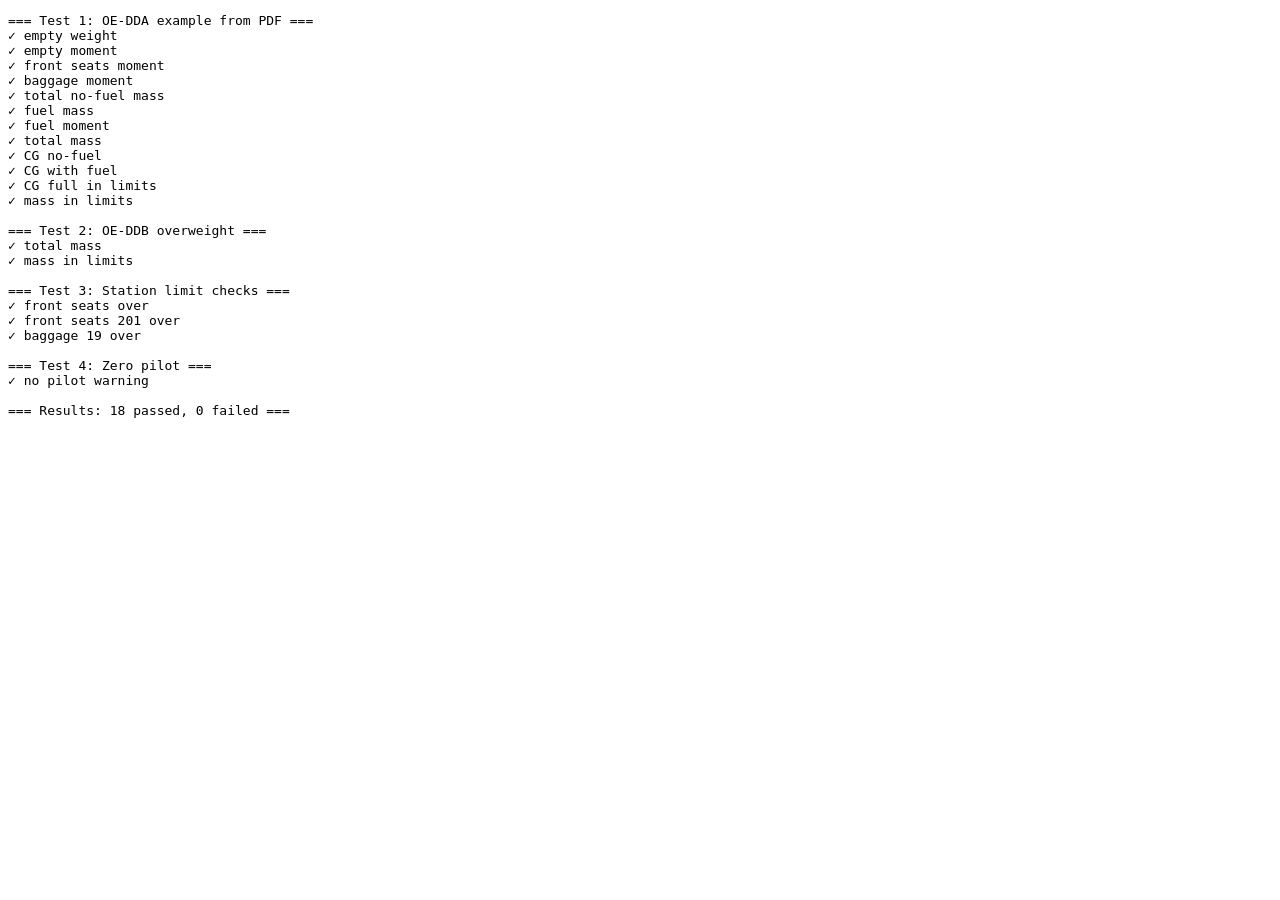
==== js/calculator.test.html @ 33f213fd "feat: calculator module with pure M&B logic and test harness" ====
<!DOCTYPE html>
<html><head><title>Calculator Tests</title></head>
<body>
<pre id="output"></pre>
<script type="module">
import { calculate } from './calculator.js';
import { FLEET, LOADING_STATIONS, FUEL_DENSITY, FUEL_ARM, MAX_FUEL_LITERS } from './fleet-data.js';

const log = (msg) => { document.getElementById('output').textContent += msg + '\n'; };
let passed = 0, failed = 0;

function assert(name, actual, expected, tolerance = 0.01) {
  if (Math.abs(actual - expected) <= tolerance) {
    log(`✓ ${name}`);
    passed++;
  } else {
    log(`✗ ${name}: expected ${expected}, got ${actual}`);
    failed++;
  }
}

// Test 1: Empty aircraft OE-DDA with 150kg front seats, 20kg baggage, 148L fuel
const result1 = calculate({
  aircraft: FLEET[0], // OE-DDA
  stationMasses: { frontSeats: 150, rearSeats: 0, stdBaggage: 20, baggageTube: 0, shortBagExt: 0, fwdExtBag: 0, aftExtBag: 0 },
  fuelLiters: 148,
});

log('=== Test 1: OE-DDA example from PDF ===');
assert('empty weight',       result1.emptyMass,     939.65);
assert('empty moment',       result1.emptyMoment,   2294.80);
assert('front seats moment', result1.stationMoments.frontSeats, 345.0);
assert('baggage moment',     result1.stationMoments.stdBaggage, 73.0);
assert('total no-fuel mass', result1.totalNoFuelMass, 1109.65);
assert('fuel mass',          result1.fuelMass,       124.32);
assert('fuel moment',        result1.fuelMoment,     326.96, 0.1);
assert('total mass',         result1.totalMass,      1233.97, 0.1);
assert('CG no-fuel',        result1.cgNoFuel,       2.445, 0.01);
assert('CG with fuel',      result1.cgFull,         2.463, 0.01);
assert('CG full in limits', result1.cgFullInLimits,  1);
assert('mass in limits',    result1.massInLimits,    1);

// Test 2: OE-DDB overweight scenario
const result2 = calculate({
  aircraft: FLEET[1], // OE-DDB, MTOM 1280
  stationMasses: { frontSeats: 200, rearSeats: 80, stdBaggage: 18, baggageTube: 0, shortBagExt: 0, fwdExtBag: 0, aftExtBag: 0 },
  fuelLiters: 148,
});

log('\n=== Test 2: OE-DDB overweight ===');
assert('total mass',      result2.totalMass, 913.73 + 200 + 80 + 18 + 148*0.84, 0.1);
assert('mass in limits',  result2.massInLimits, 0); // should exceed 1280

// Test 3: Station limit violations
log('\n=== Test 3: Station limit checks ===');
assert('front seats over', result2.stationWarnings.frontSeats, 0); // 200 = max, not over
const result3 = calculate({
  aircraft: FLEET[0],
  stationMasses: { frontSeats: 201, rearSeats: 0, stdBaggage: 19, baggageTube: 0, shortBagExt: 0, fwdExtBag: 0, aftExtBag: 0 },
  fuelLiters: 0,
});
assert('front seats 201 over', result3.stationWarnings.frontSeats, 1);
assert('baggage 19 over',      result3.stationWarnings.stdBaggage, 1);

// Test 4: Zero pilot weight
log('\n=== Test 4: Zero pilot ===');
const result4 = calculate({
  aircraft: FLEET[0],
  stationMasses: { frontSeats: 0, rearSeats: 0, stdBaggage: 0, baggageTube: 0, shortBagExt: 0, fwdExtBag: 0, aftExtBag: 0 },
  fuelLiters: 0,
});
assert('no pilot warning', result4.noPilotWarning, 1);

log(`\n=== Results: ${passed} passed, ${failed} failed ===`);
</script>
</body></html>
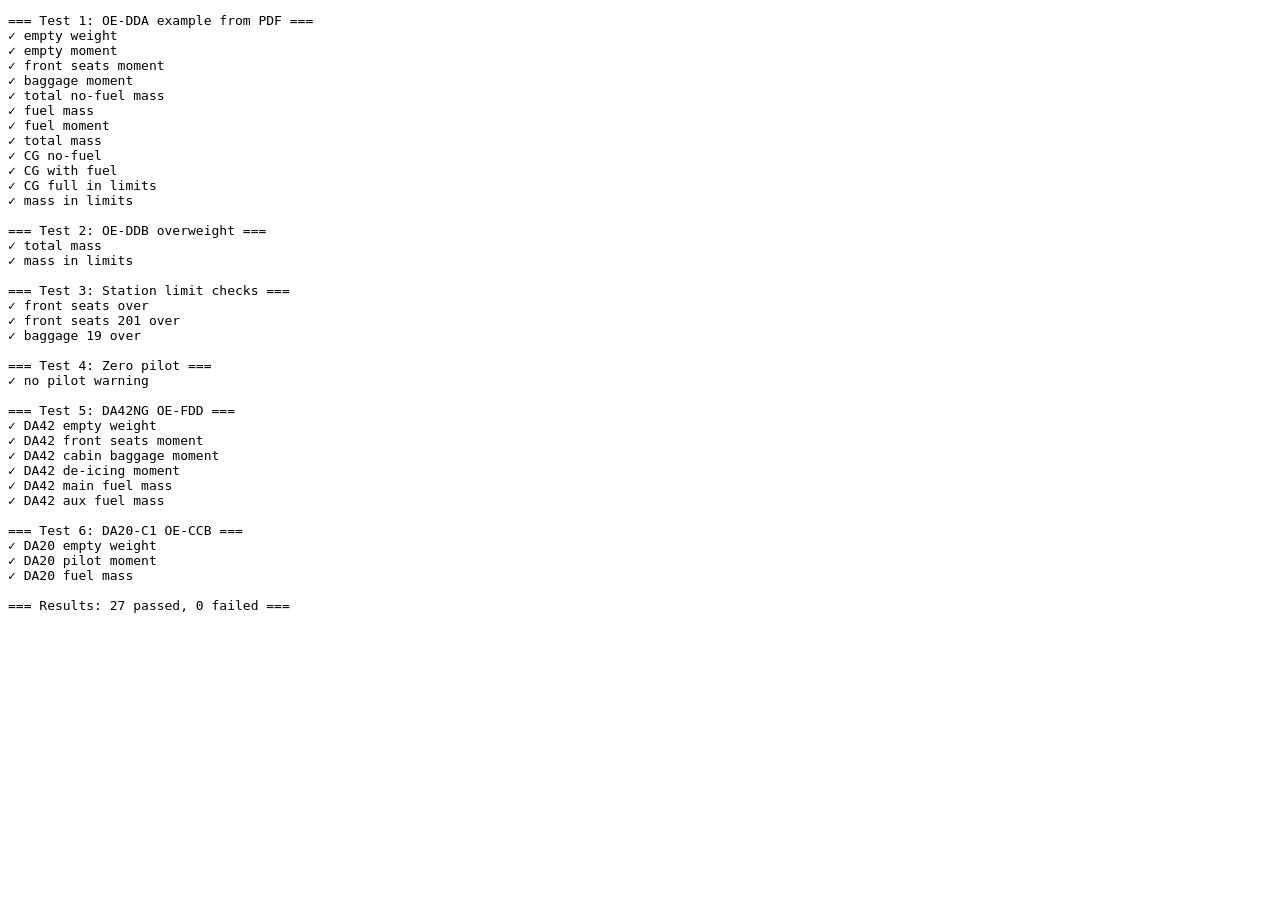
==== commit 26fb47d7: "feat: add DA42NG and DA20-C1 aircraft type support Add multi-type architecture supporting DA40NG, DA" ====
--- a/js/calculator.test.html
+++ b/js/calculator.test.html
@@ -4,7 +4,7 @@
 <pre id="output"></pre>
 <script type="module">
 import { calculate } from './calculator.js';
-import { FLEET, LOADING_STATIONS, FUEL_DENSITY, FUEL_ARM, MAX_FUEL_LITERS } from './fleet-data.js';
+import { AIRCRAFT_TYPES } from './fleet-data.js';
 
 const log = (msg) => { document.getElementById('output').textContent += msg + '\n'; };
 let passed = 0, failed = 0;
@@ -19,11 +19,16 @@
   }
 }
 
-// Test 1: Empty aircraft OE-DDA with 150kg front seats, 20kg baggage, 148L fuel
+const DA40NG = AIRCRAFT_TYPES.DA40NG;
+const FLEET = DA40NG.fleet;
+
+// Test 1: OE-DDA with 150kg front seats, 20kg baggage, 148L fuel
 const result1 = calculate({
   aircraft: FLEET[0], // OE-DDA
+  typeConfig: DA40NG,
   stationMasses: { frontSeats: 150, rearSeats: 0, stdBaggage: 20, baggageTube: 0, shortBagExt: 0, fwdExtBag: 0, aftExtBag: 0 },
-  fuelLiters: 148,
+  fuelLiters: { mainFuel: 148 },
+  fuelMaxLiters: { mainFuel: 148 },
 });
 
 log('=== Test 1: OE-DDA example from PDF ===');
@@ -32,8 +37,8 @@
 assert('front seats moment', result1.stationMoments.frontSeats, 345.0);
 assert('baggage moment',     result1.stationMoments.stdBaggage, 73.0);
 assert('total no-fuel mass', result1.totalNoFuelMass, 1109.65);
-assert('fuel mass',          result1.fuelMass,       124.32);
-assert('fuel moment',        result1.fuelMoment,     326.96, 0.1);
+assert('fuel mass',          result1.totalFuelMass,  124.32);
+assert('fuel moment',        result1.totalFuelMoment, 326.96, 0.1);
 assert('total mass',         result1.totalMass,      1233.97, 0.1);
 assert('CG no-fuel',        result1.cgNoFuel,       2.445, 0.01);
 assert('CG with fuel',      result1.cgFull,         2.463, 0.01);
@@ -43,21 +48,25 @@
 // Test 2: OE-DDB overweight scenario
 const result2 = calculate({
   aircraft: FLEET[1], // OE-DDB, MTOM 1280
+  typeConfig: DA40NG,
   stationMasses: { frontSeats: 200, rearSeats: 80, stdBaggage: 18, baggageTube: 0, shortBagExt: 0, fwdExtBag: 0, aftExtBag: 0 },
-  fuelLiters: 148,
+  fuelLiters: { mainFuel: 148 },
+  fuelMaxLiters: { mainFuel: 148 },
 });
 
 log('\n=== Test 2: OE-DDB overweight ===');
 assert('total mass',      result2.totalMass, 913.73 + 200 + 80 + 18 + 148*0.84, 0.1);
-assert('mass in limits',  result2.massInLimits, 0); // should exceed 1280
+assert('mass in limits',  result2.massInLimits, 0);
 
 // Test 3: Station limit violations
 log('\n=== Test 3: Station limit checks ===');
-assert('front seats over', result2.stationWarnings.frontSeats, 0); // 200 = max, not over
+assert('front seats over', result2.stationWarnings.frontSeats, 0);
 const result3 = calculate({
   aircraft: FLEET[0],
+  typeConfig: DA40NG,
   stationMasses: { frontSeats: 201, rearSeats: 0, stdBaggage: 19, baggageTube: 0, shortBagExt: 0, fwdExtBag: 0, aftExtBag: 0 },
-  fuelLiters: 0,
+  fuelLiters: { mainFuel: 0 },
+  fuelMaxLiters: { mainFuel: 148 },
 });
 assert('front seats 201 over', result3.stationWarnings.frontSeats, 1);
 assert('baggage 19 over',      result3.stationWarnings.stdBaggage, 1);
@@ -66,10 +75,43 @@
 log('\n=== Test 4: Zero pilot ===');
 const result4 = calculate({
   aircraft: FLEET[0],
+  typeConfig: DA40NG,
   stationMasses: { frontSeats: 0, rearSeats: 0, stdBaggage: 0, baggageTube: 0, shortBagExt: 0, fwdExtBag: 0, aftExtBag: 0 },
-  fuelLiters: 0,
+  fuelLiters: { mainFuel: 0 },
+  fuelMaxLiters: { mainFuel: 148 },
 });
 assert('no pilot warning', result4.noPilotWarning, 1);
+
+// Test 5: DA42NG basic calculation
+log('\n=== Test 5: DA42NG OE-FDD ===');
+const DA42NG = AIRCRAFT_TYPES.DA42NG;
+const result5 = calculate({
+  aircraft: DA42NG.fleet[0], // OE-FDD
+  typeConfig: DA42NG,
+  stationMasses: { frontSeats: 160, rearSeats: 0, noseBaggage: 0, cabinBaggage: 10, baggageExt: 8, stdBaggage: 0, shortBagExt: 0, deIcingFluid: 27.5, deIcingFluid2: 0 },
+  fuelLiters: { mainFuel: 189, auxFuel: 100 },
+  fuelMaxLiters: { mainFuel: 200, auxFuel: 102 },
+});
+assert('DA42 empty weight', result5.emptyMass, 1462.16);
+assert('DA42 front seats moment', result5.stationMoments.frontSeats, 160 * 2.30, 0.1);
+assert('DA42 cabin baggage moment', result5.stationMoments.cabinBaggage, 10 * 3.89, 0.1);
+assert('DA42 de-icing moment', result5.stationMoments.deIcingFluid, 27.5 * 1.00, 0.1);
+assert('DA42 main fuel mass', result5.fuelDetails.mainFuel.mass, 189 * 0.84, 0.1);
+assert('DA42 aux fuel mass', result5.fuelDetails.auxFuel.mass, 100 * 0.84, 0.1);
+
+// Test 6: DA20-C1 basic calculation
+log('\n=== Test 6: DA20-C1 OE-CCB ===');
+const DA20C1 = AIRCRAFT_TYPES.DA20C1;
+const result6 = calculate({
+  aircraft: DA20C1.fleet[0], // OE-CCB
+  typeConfig: DA20C1,
+  stationMasses: { pilotAndPax: 163, baggage: 0, baggageExt: 0 },
+  fuelLiters: { mainFuel: 58.5 },
+  fuelMaxLiters: { mainFuel: 80 },
+});
+assert('DA20 empty weight', result6.emptyMass, 559.48);
+assert('DA20 pilot moment', result6.stationMoments.pilotAndPax, 163 * 0.143, 0.1);
+assert('DA20 fuel mass', result6.totalFuelMass, 58.5 * 0.72, 0.1);
 
 log(`\n=== Results: ${passed} passed, ${failed} failed ===`);
 </script>
